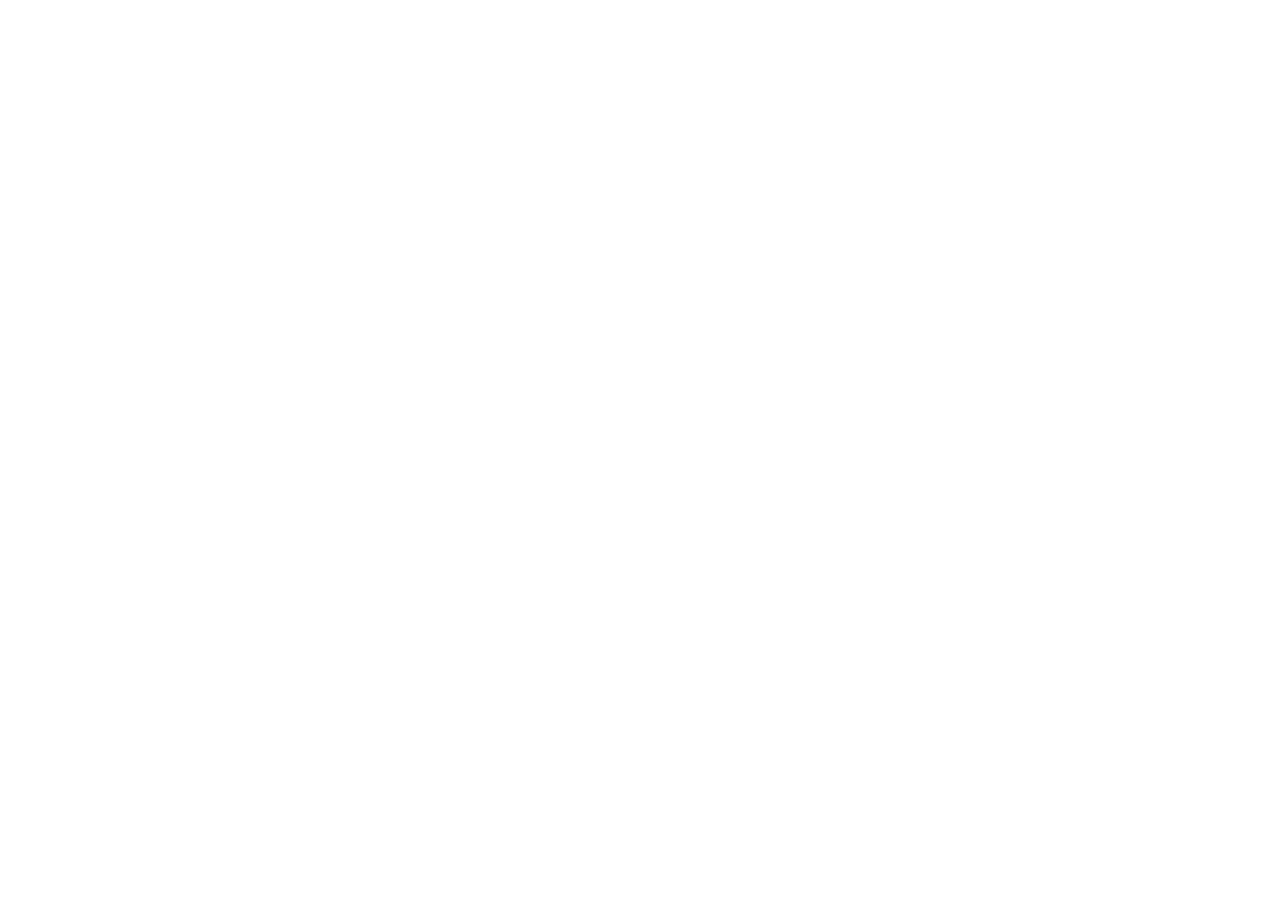
==== src/index.html @ 6b049c44 "Initial commit" ====
<!DOCTYPE html>
<html lang="en">
  <head>
    <meta charset="UTF-8" />
    <link rel="icon" type="image/svg+xml" href="/favicon.svg" />
    <meta name="viewport" content="width=device-width, initial-scale=1.0" />
    <title>Vanilla App Template</title>
    <link rel="stylesheet" href="./css/styles.css" />
  </head>
  <body>
    <load src="./partials/header.html" icon-path="img/sprite.svg#logo" />

    <main>
      <!-- Loads the specified .html file -->
      <load src="./partials/vite-promo.html" />
      <load src="./partials/badges.html" />
    </main>

    <load src="./partials/footer.html" />

    <script type="module" src="./main.js"></script>
  </body>
</html>
---- src/css/styles.css ----
/**
  |============================
  | include css partials with
  | default @import url()
  |============================
*/
/* Common styles */
@import url('./reset.css');
@import url('./base.css');
@import url('./container.css');
@import url('./animations.css');

/* Sections style */
@import url('./header.css');
@import url('./vite-promo.css');
@import url('./badges.css');
@import url('./back-link.css');
@import url('./footer.css');
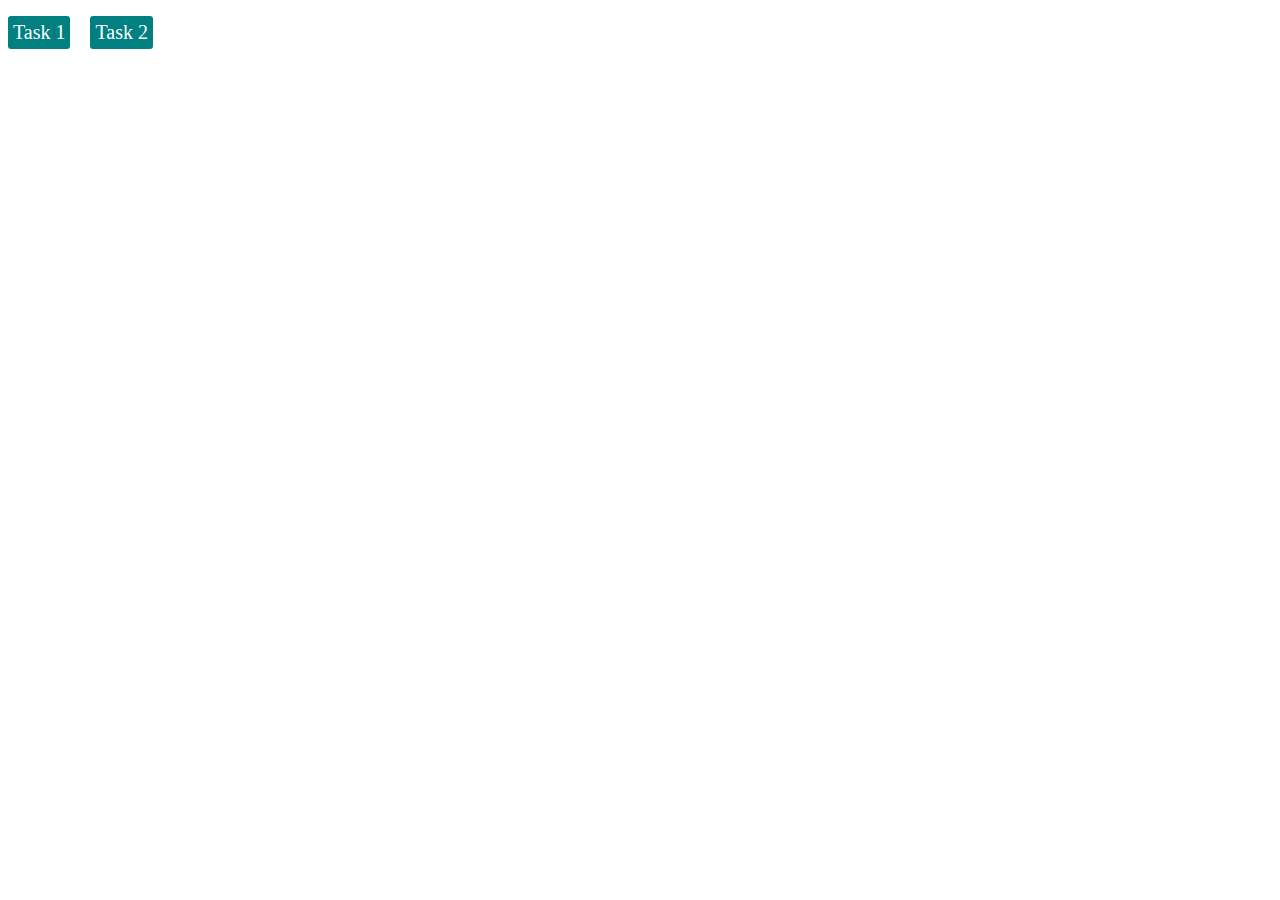
==== commit 32e21c39: "markup fixed" ====
--- a/src/index.html
+++ b/src/index.html
@@ -5,19 +5,12 @@
     <link rel="icon" type="image/svg+xml" href="/favicon.svg" />
     <meta name="viewport" content="width=device-width, initial-scale=1.0" />
     <title>Vanilla App Template</title>
-    <link rel="stylesheet" href="./css/styles.css" />
+    <link rel="stylesheet" href="./css/index.css" />
   </head>
   <body>
-    <load src="./partials/header.html" icon-path="img/sprite.svg#logo" />
-
-    <main>
-      <!-- Loads the specified .html file -->
-      <load src="./partials/vite-promo.html" />
-      <load src="./partials/badges.html" />
-    </main>
-
-    <load src="./partials/footer.html" />
-
-    <script type="module" src="./main.js"></script>
+    <ul class="tasks-list">
+      <li class="tasks-li"><a href="./1-gallery.html">Task 1</a></li>
+      <li class="tasks-li"><a href="./2-form.html">Task 2</a></li>
+    </ul>
   </body>
 </html>
--- a/src/css/index.css
+++ b/src/css/index.css
@@ -0,0 +1,18 @@
+.tasks-list {
+  list-style-type: none;
+  display: flex;
+
+  gap: 20px;
+  padding-left: 0;
+}
+.tasks-li {
+  background-color: teal;
+  border-radius: 3px;
+
+  padding: 5px;
+}
+a {
+  color: white;
+  font-size: 20px;
+  text-decoration: none;
+}
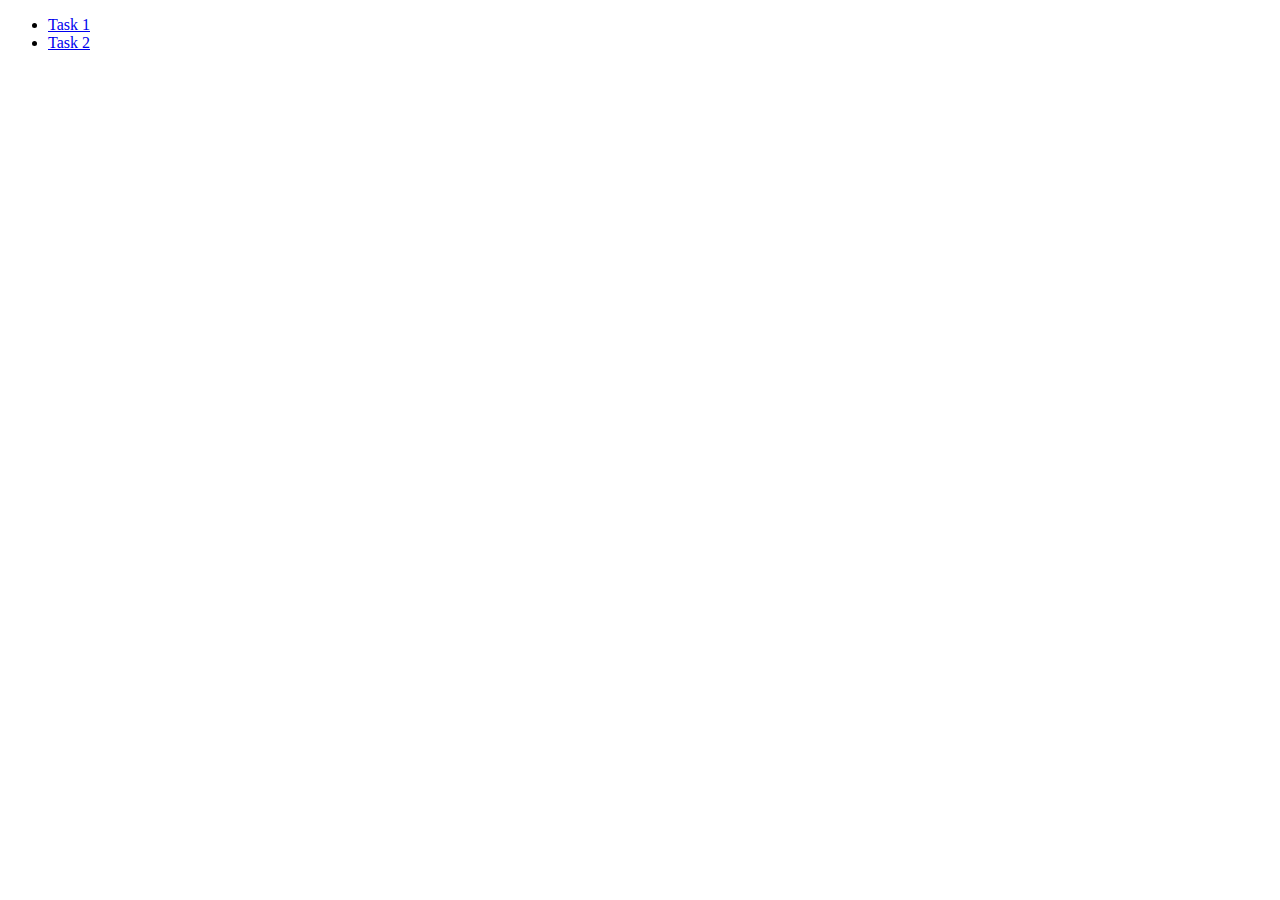
==== commit b537c7bd: "dots deleated" ====
--- a/src/index.html
+++ b/src/index.html
@@ -5,12 +5,12 @@
     <link rel="icon" type="image/svg+xml" href="/favicon.svg" />
     <meta name="viewport" content="width=device-width, initial-scale=1.0" />
     <title>Vanilla App Template</title>
-    <link rel="stylesheet" href="./css/index.css" />
+    <link rel="stylesheet" href="/css/index.css" />
   </head>
   <body>
     <ul class="tasks-list">
-      <li class="tasks-li"><a href="./1-gallery.html">Task 1</a></li>
-      <li class="tasks-li"><a href="./2-form.html">Task 2</a></li>
+      <li class="tasks-li"><a href="/1-gallery.html">Task 1</a></li>
+      <li class="tasks-li"><a href="/2-form.html">Task 2</a></li>
     </ul>
   </body>
 </html>
